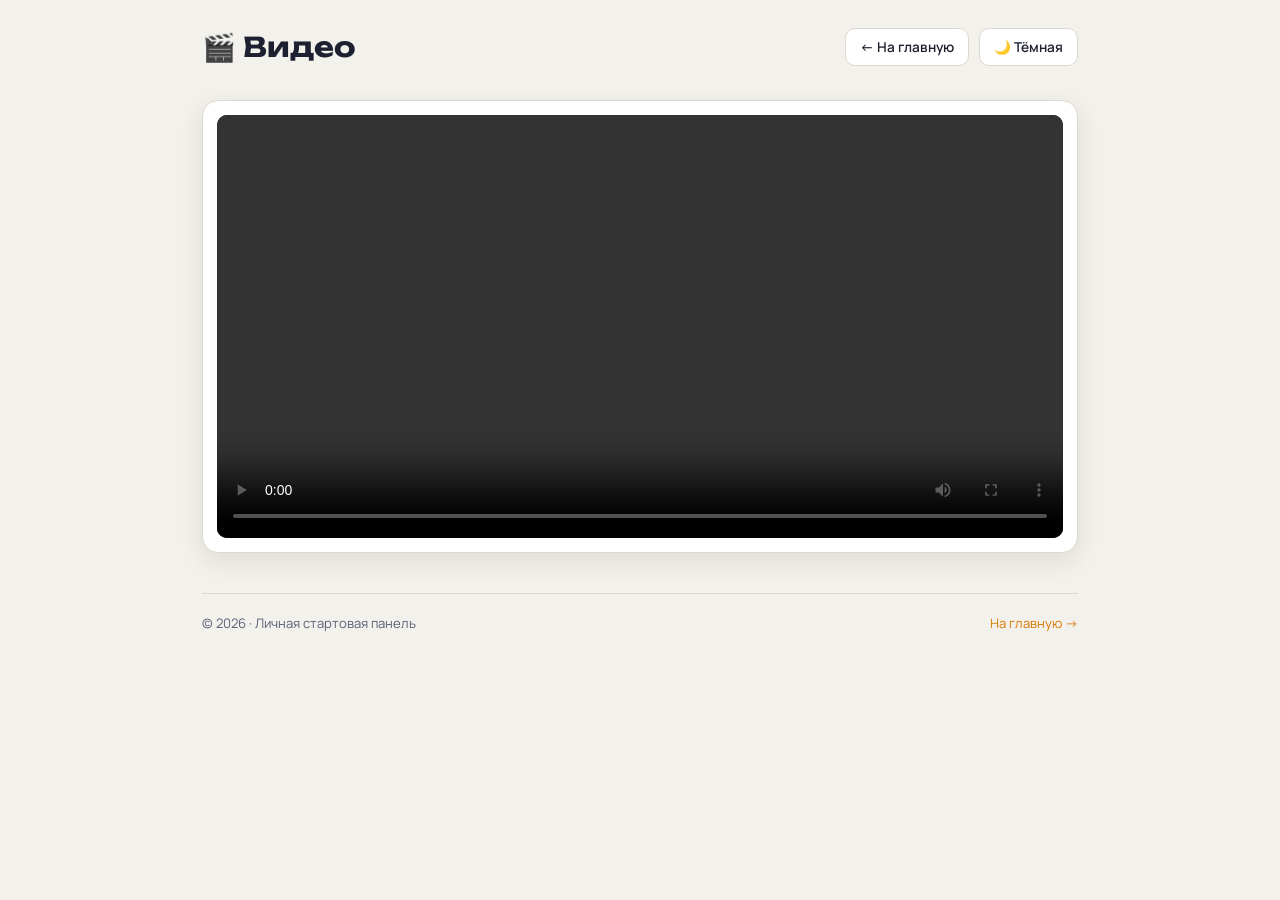
==== page2.html @ 68cfe0dc "Add second page" ====
<!DOCTYPE html>
<html lang="ru">
<head>
<meta charset="UTF-8">
<meta name="viewport" content="width=device-width, initial-scale=1.0">
<title>Видео · Моя панель</title>
<link rel="icon" href="data:image/svg+xml,<svg xmlns='http://www.w3.org/2000/svg' viewBox='0 0 100 100'><text y='80' font-size='80'>🎬</text></svg>">
<link rel="preconnect" href="https://fonts.googleapis.com">
<link rel="preconnect" href="https://fonts.gstatic.com" crossorigin>
<link href="https://fonts.googleapis.com/css2?family=Unbounded:wght@500;700&family=Manrope:wght@400;600;700&display=swap" rel="stylesheet">
<style>
:root{
  --bg:#101422;--surface:#1B2238;--line:#2C3554;
  --text:#E8EBF5;--text-dim:#9AA3C0;--accent:#FFB454;--accent-ink:#1A1206;
  --shadow:0 10px 30px rgba(0,0,0,.35);
}
[data-theme="light"]{
  --bg:#F3F1EC;--surface:#FFFFFF;--line:#DDD8CC;
  --text:#1C2030;--text-dim:#5B6178;--accent:#D97A06;--accent-ink:#FFFFFF;
  --shadow:0 8px 24px rgba(40,35,20,.10);
}
*{box-sizing:border-box;margin:0;padding:0}
body{background:var(--bg);color:var(--text);font-family:'Manrope',system-ui,sans-serif;min-height:100vh;transition:background .3s,color .3s}
.wrap{max-width:920px;margin:0 auto;padding:28px 22px 60px}
header{display:flex;justify-content:space-between;align-items:center;gap:14px;flex-wrap:wrap;margin-bottom:34px}
h1{font-family:'Unbounded',sans-serif;font-size:clamp(1.2rem,3vw,1.7rem);font-weight:700}
.btn{display:inline-flex;align-items:center;gap:8px;background:var(--surface);border:1px solid var(--line);color:var(--text);padding:9px 14px;border-radius:10px;font:600 .85rem 'Manrope';cursor:pointer;text-decoration:none;transition:transform .15s,border-color .15s}
.btn:hover{transform:translateY(-1px);border-color:var(--accent)}
.btn:focus-visible{outline:2px solid var(--accent);outline-offset:2px}
.player{background:var(--surface);border:1px solid var(--line);border-radius:16px;box-shadow:var(--shadow);padding:14px}
video{width:100%;border-radius:10px;display:block;background:#000}
footer{margin-top:40px;padding-top:20px;border-top:1px solid var(--line);display:flex;justify-content:space-between;gap:14px;flex-wrap:wrap;color:var(--text-dim);font-size:.82rem}
footer a{color:var(--accent);text-decoration:none}
footer a:hover{text-decoration:underline}
@media (prefers-reduced-motion:reduce){*{transition:none!important}}
</style>
</head>
<body>
<div class="wrap">
  <header>
    <h1>🎬 Видео</h1>
    <div style="display:flex;gap:10px">
      <a class="btn" href="index.html">← На главную</a>
      <button class="btn" id="themeBtn" type="button" aria-label="Переключить тему">🌙 Тема</button>
    </div>
  </header>

  <div class="player">
    <video controls preload="metadata">
      <source src="intro-video-no-watermark.mp4" type="video/mp4">
      Ваш браузер не поддерживает HTML5-видео.
    </video>
  </div>

  <footer>
    <span>© 2026 · Личная стартовая панель</span>
    <a href="index.html">На главную →</a>
  </footer>
</div>
<script>
const root=document.documentElement,btn=document.getElementById('themeBtn');
function applyTheme(t){root.dataset.theme=t;btn.textContent=(t==='dark'?'☀️ Светлая':'🌙 Тёмная');localStorage.setItem('theme',t);}
applyTheme(localStorage.getItem('theme')||(matchMedia('(prefers-color-scheme: light)').matches?'light':'dark'));
btn.addEventListener('click',()=>applyTheme(root.dataset.theme==='dark'?'light':'dark'));
</script>
</body>
</html>
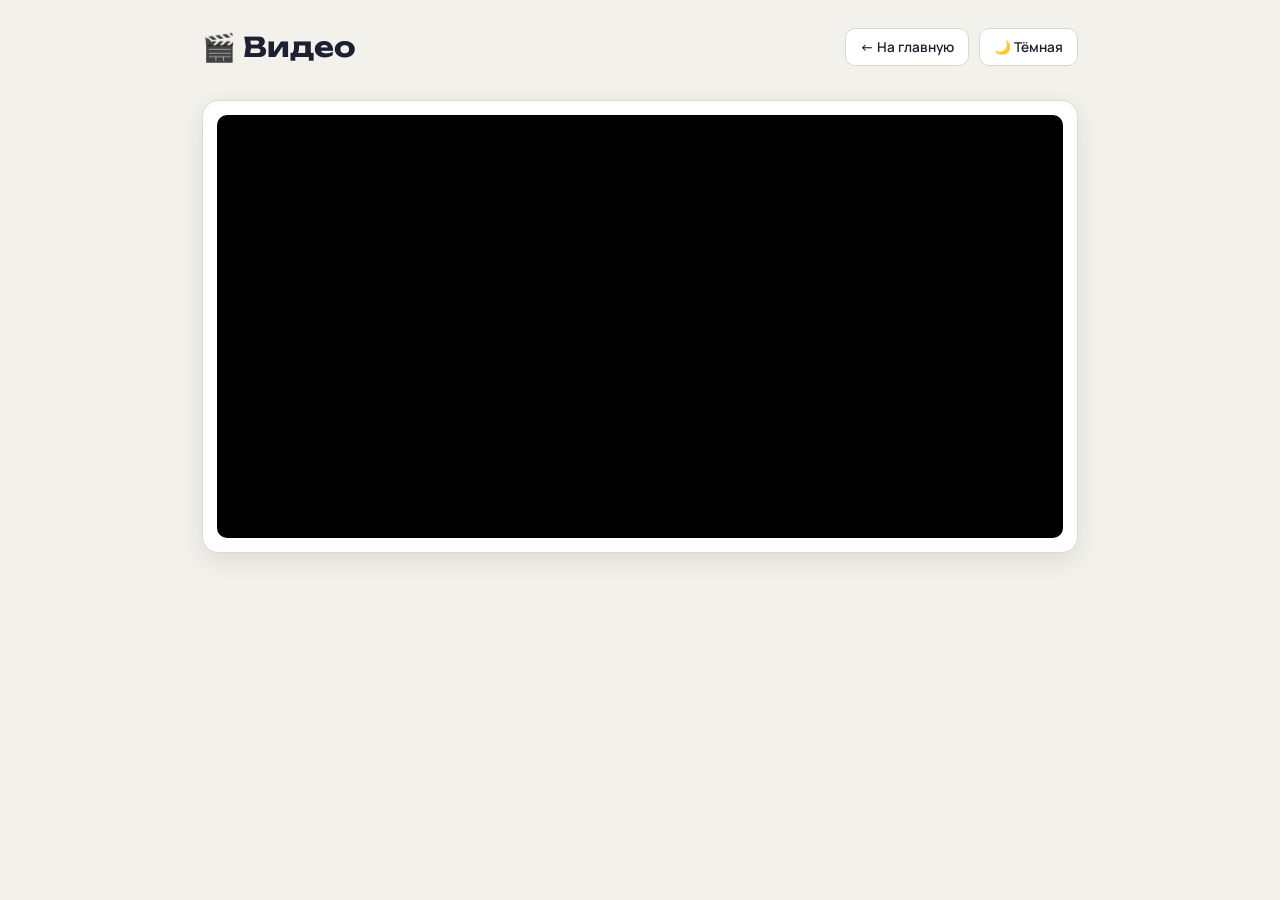
==== commit 4bded298: "Update video page playback" ====
--- a/page2.html
+++ b/page2.html
@@ -29,9 +29,6 @@
 .btn:focus-visible{outline:2px solid var(--accent);outline-offset:2px}
 .player{background:var(--surface);border:1px solid var(--line);border-radius:16px;box-shadow:var(--shadow);padding:14px}
 video{width:100%;border-radius:10px;display:block;background:#000}
-footer{margin-top:40px;padding-top:20px;border-top:1px solid var(--line);display:flex;justify-content:space-between;gap:14px;flex-wrap:wrap;color:var(--text-dim);font-size:.82rem}
-footer a{color:var(--accent);text-decoration:none}
-footer a:hover{text-decoration:underline}
 @media (prefers-reduced-motion:reduce){*{transition:none!important}}
 </style>
 </head>
@@ -46,16 +43,11 @@
   </header>
 
   <div class="player">
-    <video controls preload="metadata">
+    <video autoplay muted loop playsinline preload="auto">
       <source src="intro-video-no-watermark.mp4" type="video/mp4">
       Ваш браузер не поддерживает HTML5-видео.
     </video>
   </div>
-
-  <footer>
-    <span>© 2026 · Личная стартовая панель</span>
-    <a href="index.html">На главную →</a>
-  </footer>
 </div>
 <script>
 const root=document.documentElement,btn=document.getElementById('themeBtn');
